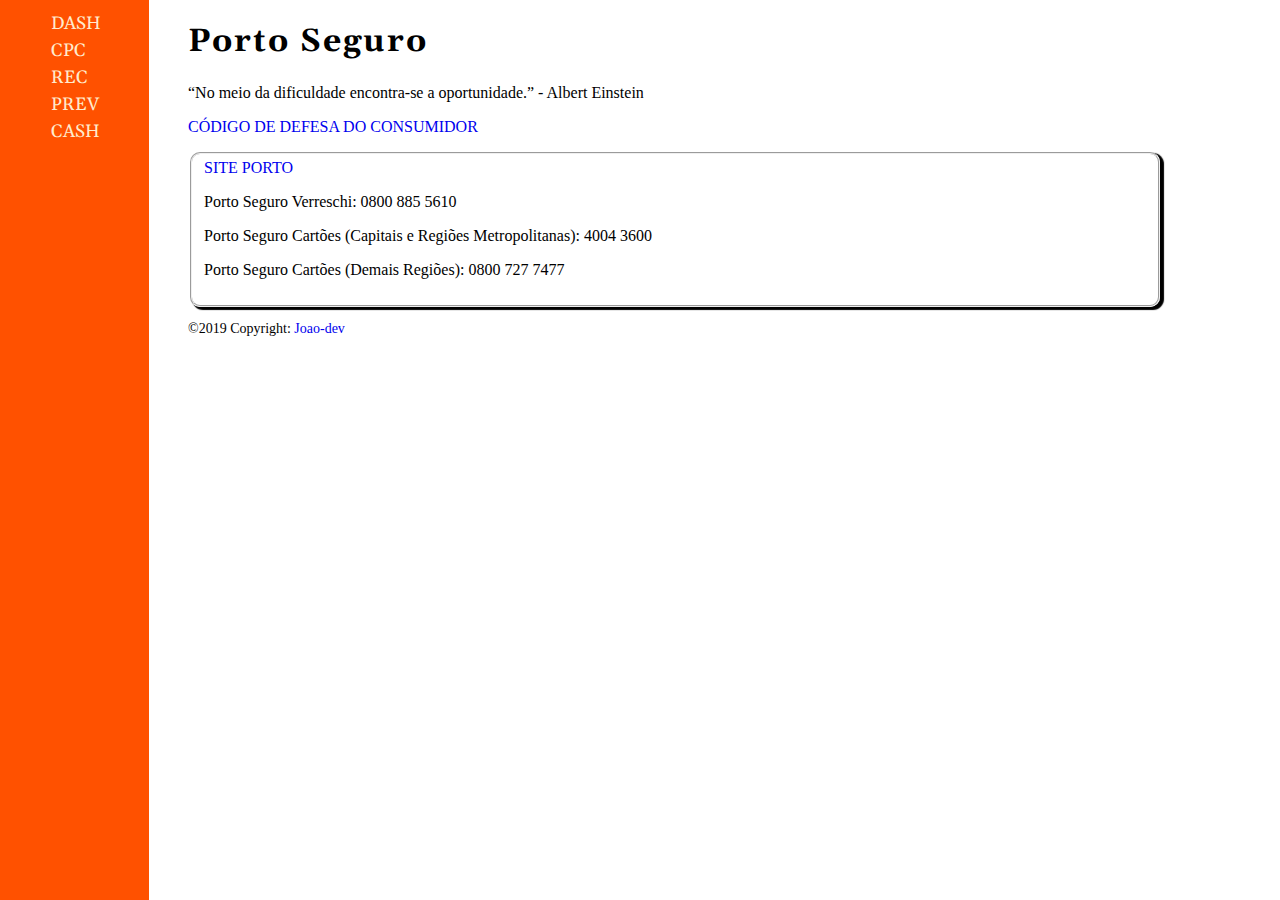
==== index.html @ 60a979f3 "Alterando menu" ====
<!DOCTYPE html>
<html lang="en">

<head>
    <meta charset="UTF-8">
    <meta name="viewport" content="width=device-width, initial-scale=1.0">
    <meta http-equiv="X-UA-Compatible" content="ie=edge">
    <link rel="stylesheet" href="bundle.css">
    <title>Dashboard</title>
</head>

<body>
    <!-- APLICAÇÃO FULL -->
    <div class="app">
        <!-- MENU DA PAGE -->
        <nav class="menu">
            <ul class="list">
                <li class="item"><a href="/index.html">DASH</a></li>
                <li class="item"><a href="/cpc.html">CPC</a></li>
                <li class="item"><a href="/rec.html">REC</a></li>
                <li class="item"><a href="/preventivo.html">PREV</a></li>
                <li class="item"><a href="/controle.xlsx" target="blank" download="controle.xlsx"
                        title="Download">CASH</a></li>
            </ul>
        </nav>

        <!-- DASHBOARD -->
        <div class="dash">

            <!-- TITULO DA PAGE -->
            <h1 class="principal_title">Porto Seguro</h1>
            <p>“No meio da dificuldade encontra-se a oportunidade.” - Albert Einstein</p>

            <!-- DÓDIGO DE DEFESA -->
            <a href="/images/cdc.pdf" target="blank">CÓDIGO DE DEFESA DO CONSUMIDOR</a> </br>
            <p></p>

            <!-- INFORNAÇÕES -->
            <fieldset class="info">

                <a href="https://www.portoseguro.com.br/cartao-de-credito" target="blank">SITE PORTO</a>
                <p>Porto Seguro Verreschi: 0800 885 5610</p>
                <p>Porto Seguro Cartões (Capitais e Regiões Metropolitanas): 4004 3600</p>
                <p>Porto Seguro Cartões (Demais Regiões): 0800 727 7477</p>

            </fieldset>

            <!-- FOOTER -->
            <footer>
                <div class="copy">
                    <p class="copy_title">©2019 Copyright: <a href="#" target="blank">Joao-dev</a></p>
                </div>
            </footer>
        </div>
    </div>
</body>

</html>
---- bundle.css ----
@import url("https://fonts.googleapis.com/css?family=Gelasio&display=swap");
@import url("https://fonts.googleapis.com/css?family=Shrikhand&display=swap");
html {
  padding: 0;
  border: 0;
  margin: 0;
}

.app {
  padding: 0;
  border: 0;
}

.app .menu {
  margin: 0;
  padding: 0;
}

.app .menu .list {
  padding-top: 10px;
  padding-left: 55px;
  left: -6px;
  margin: 0;
  border: 0;
  display: -webkit-box;
  display: -ms-flexbox;
  display: flex;
  -webkit-box-orient: vertical;
  -webkit-box-direction: normal;
      -ms-flex-direction: column;
          flex-direction: column;
  position: fixed;
  height: 100vh;
  width: 100px;
  top: 0;
  background-color: #ff5100;
  list-style: none;
}

.app .menu .list .item {
  font-family: "Gelasio", serif;
  padding: 2px;
}

.app .menu .list .item :hover {
  color: #444444;
}

.app .menu .list .item a {
  text-decoration: none;
  color: blanchedalmond;
  font-size: 18px;
  padding: 0;
}

.app .dash {
  padding-left: 180px;
  padding-right: 110px;
}

.app .dash .principal_title {
  font-family: "Gelasio", serif;
  letter-spacing: 2px;
}

.app .dash .title {
  font-family: "Gelasio", serif;
}

.app .dash textarea {
  border-radius: 2px;
}

.app .dash fieldset {
  -webkit-box-shadow: 3px 2px 1px 1px;
          box-shadow: 3px 2px 1px 1px;
  border-radius: 10px;
}

.app .dash a {
  text-decoration: none;
}

.app .dash footer {
  font-size: 14px;
}
/*# sourceMappingURL=bundle.css.map */
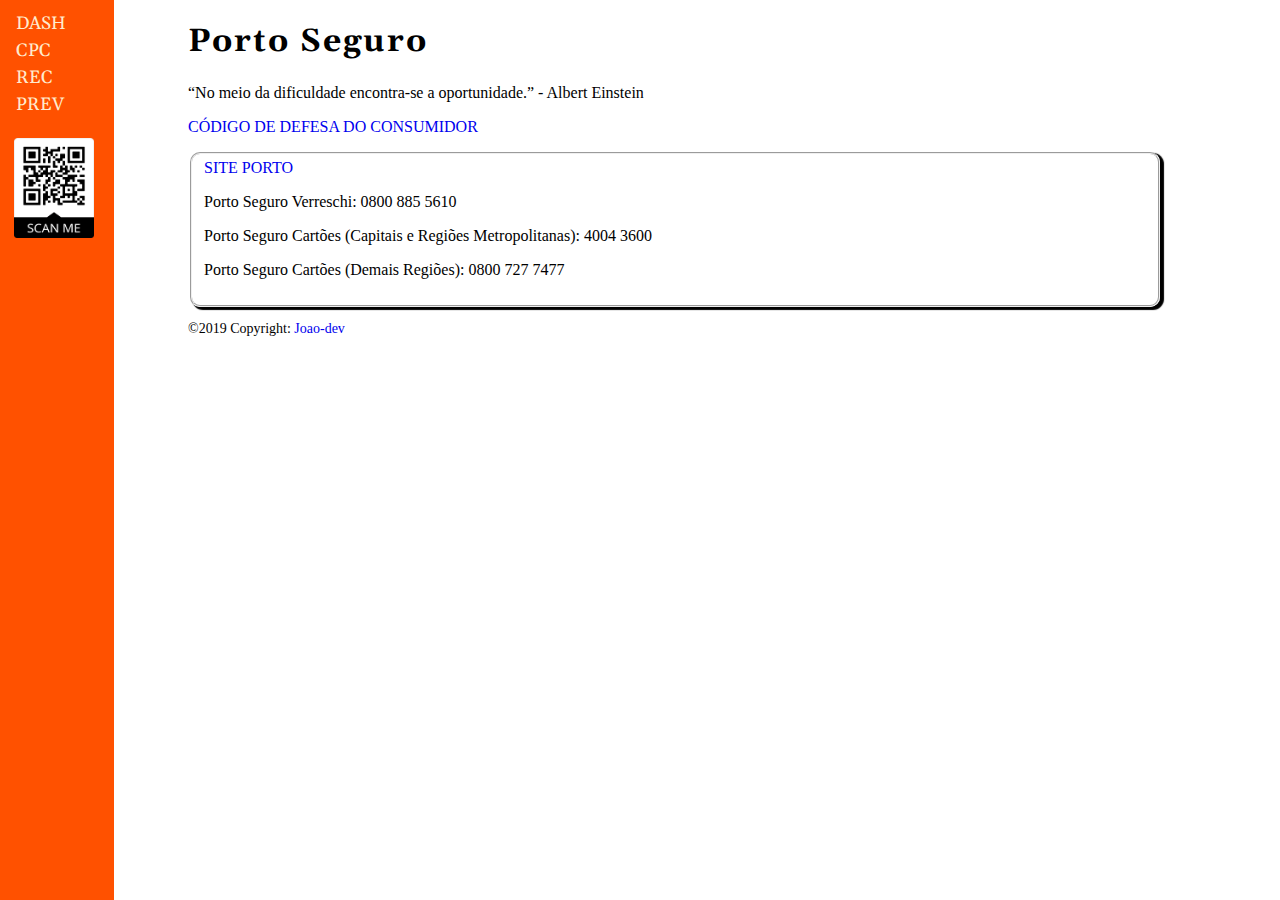
==== commit caa572d5: "Adicionando Qr Code" ====
--- a/index.html
+++ b/index.html
@@ -19,8 +19,7 @@
                 <li class="item"><a href="/cpc.html">CPC</a></li>
                 <li class="item"><a href="/rec.html">REC</a></li>
                 <li class="item"><a href="/preventivo.html">PREV</a></li>
-                <li class="item"><a href="/controle.xlsx" target="blank" download="controle.xlsx"
-                        title="Download">CASH</a></li>
+                <li><a href="https://docs.google.com/spreadsheets/d/1OU-pEpEK8cW7Xa7Sj7Quz9QN_jkOIshDVmpe1_6e9o0/edit?usp=sharing" target="blank"><img src="/images/qr.png" alt="qr_code" class="qr_code" height="100" width="80px"></a></li>
             </ul>
         </nav>
 
--- a/bundle.css
+++ b/bundle.css
@@ -18,8 +18,8 @@
 
 .app .menu .list {
   padding-top: 10px;
-  padding-left: 55px;
-  left: -6px;
+  padding-left: 15px;
+  left: -1px;
   margin: 0;
   border: 0;
   display: -webkit-box;
@@ -51,6 +51,11 @@
   color: blanchedalmond;
   font-size: 18px;
   padding: 0;
+}
+
+.app .menu .list .qr_code {
+  padding-top: 20px;
+  padding-right: 30px;
 }
 
 .app .dash {
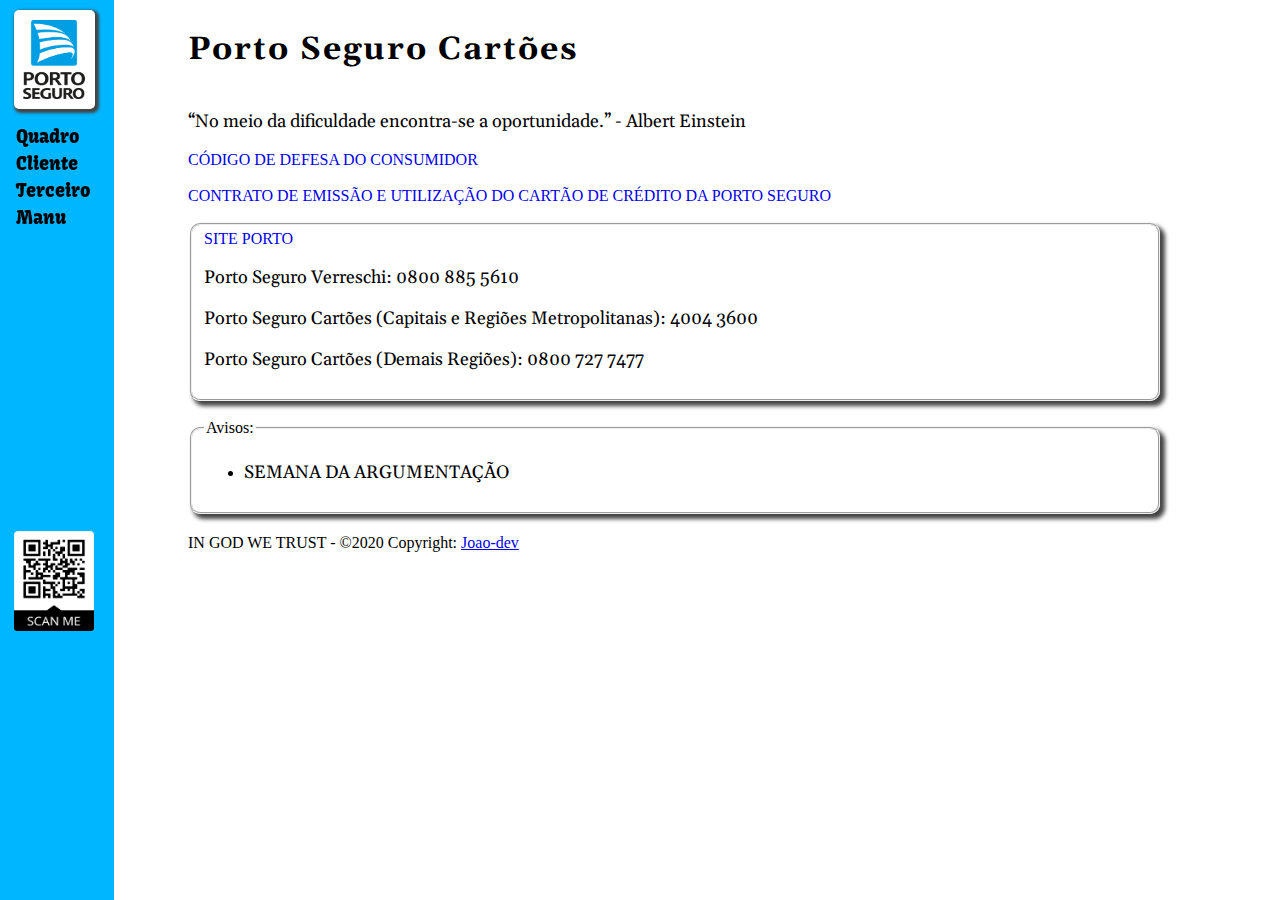
==== commit f0feb5ef: "Nova estilização das pages" ====
--- a/index.html
+++ b/index.html
@@ -15,10 +15,11 @@
         <!-- MENU DA PAGE -->
         <nav class="menu">
             <ul class="list">
-                <li class="item"><a href="/index.html">DASH</a></li>
-                <li class="item"><a href="/cpc.html">CPC</a></li>
-                <li class="item"><a href="/rec.html">REC</a></li>
-                <li class="item"><a href="/preventivo.html">PREV</a></li>
+                <li class="logo"><a href="/index.html"><img src="/images/porto.png" alt="porto" title="Dash"></a></li>
+                <li class="item"><a href="https://docs.google.com/spreadsheets/d/1t-2ScPHZdplTY5jHjWEAdW0yNMAzcs7RvStOqddRMn0/edit?usp=sharing" target="blank">Quadro</a></li> 
+                <li class="item"><a href="/cpc.html">Cliente</a></li>
+                <li class="item"><a href="/rec.html">Terceiro</a></li>
+                <li class="item"><a href="/preventivo.html">Manu</a></li>
                 <li><a href="https://docs.google.com/spreadsheets/d/1OU-pEpEK8cW7Xa7Sj7Quz9QN_jkOIshDVmpe1_6e9o0/edit?usp=sharing" target="blank"><img src="/images/qr.png" alt="qr_code" class="qr_code" height="100" width="80px"></a></li>
             </ul>
         </nav>
@@ -27,11 +28,20 @@
         <div class="dash">
 
             <!-- TITULO DA PAGE -->
-            <h1 class="principal_title">Porto Seguro</h1>
+            <div class="title_dash">
+                <h1 class="principal_title">Porto Seguro Cartões</h1>
+            </div>
+
+            <!-- FRASE MOTIVACIONAL -->
             <p>“No meio da dificuldade encontra-se a oportunidade.” - Albert Einstein</p>
 
             <!-- DÓDIGO DE DEFESA -->
             <a href="/images/cdc.pdf" target="blank">CÓDIGO DE DEFESA DO CONSUMIDOR</a> </br>
+            
+            <p></p>
+            <!-- CONTRATO DE EMISSÃO E UTILIZAÇÃO DO CARTÃO DE CRÉDITO -->
+            <a href="/images/cartao.pdf" target="blank">CONTRATO DE EMISSÃO E UTILIZAÇÃO DO CARTÃO DE CRÉDITO DA PORTO SEGURO</a>
+
             <p></p>
 
             <!-- INFORNAÇÕES -->
@@ -44,13 +54,22 @@
 
             </fieldset>
 
-            <!-- FOOTER -->
-            <footer>
-                <div class="copy">
-                    <p class="copy_title">©2019 Copyright: <a href="#" target="blank">Joao-dev</a></p>
-                </div>
-            </footer>
+            <p></p>
+
+            <fieldset>
+                <legend>Avisos:</legend>
+                <ul>
+                    <li><p>SEMANA DA ARGUMENTAÇÃO</p></li>
+                </ul>
+            </fieldset>
         </div>
+
+        <!-- FOOTER -->
+        <footer class="footer">
+            <div class="copy">
+                <span class="copy_title">IN GOD WE TRUST - ©2020 Copyright: <a href="#" target="blank">Joao-dev</a></span>
+            </div>
+        </footer>
     </div>
 </body>
 
--- a/bundle.css
+++ b/bundle.css
@@ -1,5 +1,6 @@
 @import url("https://fonts.googleapis.com/css?family=Gelasio&display=swap");
 @import url("https://fonts.googleapis.com/css?family=Shrikhand&display=swap");
+@import url("https://fonts.googleapis.com/css?family=Alfa+Slab+One|Fugaz+One|Gelasio|Kavoon|Passion+One&display=swap");
 html {
   padding: 0;
   border: 0;
@@ -33,28 +34,44 @@
   height: 100vh;
   width: 100px;
   top: 0;
-  background-color: #ff5100;
+  background-color: #00b7ff;
   list-style: none;
 }
 
+.app .menu .list .logo {
+  padding-bottom: 10px;
+}
+
+.app .menu .list .logo img {
+  padding-top: 10px;
+  padding-left: 9px;
+  padding-bottom: 10px;
+  padding-right: 10px;
+  background-color: white;
+  width: 62px;
+  border-radius: 5px;
+  -webkit-box-shadow: 2px 2px 3px 2px #444444;
+          box-shadow: 2px 2px 3px 2px #444444;
+}
+
 .app .menu .list .item {
-  font-family: "Gelasio", serif;
+  font-family: "Kavoon", cursive;
   padding: 2px;
 }
 
 .app .menu .list .item :hover {
-  color: #444444;
+  color: white;
 }
 
 .app .menu .list .item a {
   text-decoration: none;
-  color: blanchedalmond;
+  color: black;
   font-size: 18px;
   padding: 0;
 }
 
 .app .menu .list .qr_code {
-  padding-top: 20px;
+  padding-top: 300px;
   padding-right: 30px;
 }
 
@@ -63,7 +80,13 @@
   padding-right: 110px;
 }
 
-.app .dash .principal_title {
+.app .dash .title_dash {
+  display: -webkit-box;
+  display: -ms-flexbox;
+  display: flex;
+}
+
+.app .dash .title_dash .principal_title {
   font-family: "Gelasio", serif;
   letter-spacing: 2px;
 }
@@ -77,8 +100,8 @@
 }
 
 .app .dash fieldset {
-  -webkit-box-shadow: 3px 2px 1px 1px;
-          box-shadow: 3px 2px 1px 1px;
+  -webkit-box-shadow: 4px 4px 4px 1px #444444;
+          box-shadow: 4px 4px 4px 1px #444444;
   border-radius: 10px;
 }
 
@@ -86,7 +109,13 @@
   text-decoration: none;
 }
 
-.app .dash footer {
-  font-size: 14px;
+.app .dash p {
+  font-family: 'Gelasio', serif;
+  font-size: 18px;
+}
+
+.app .footer .copy {
+  padding-top: 20px;
+  padding-left: 180px;
 }
 /*# sourceMappingURL=bundle.css.map */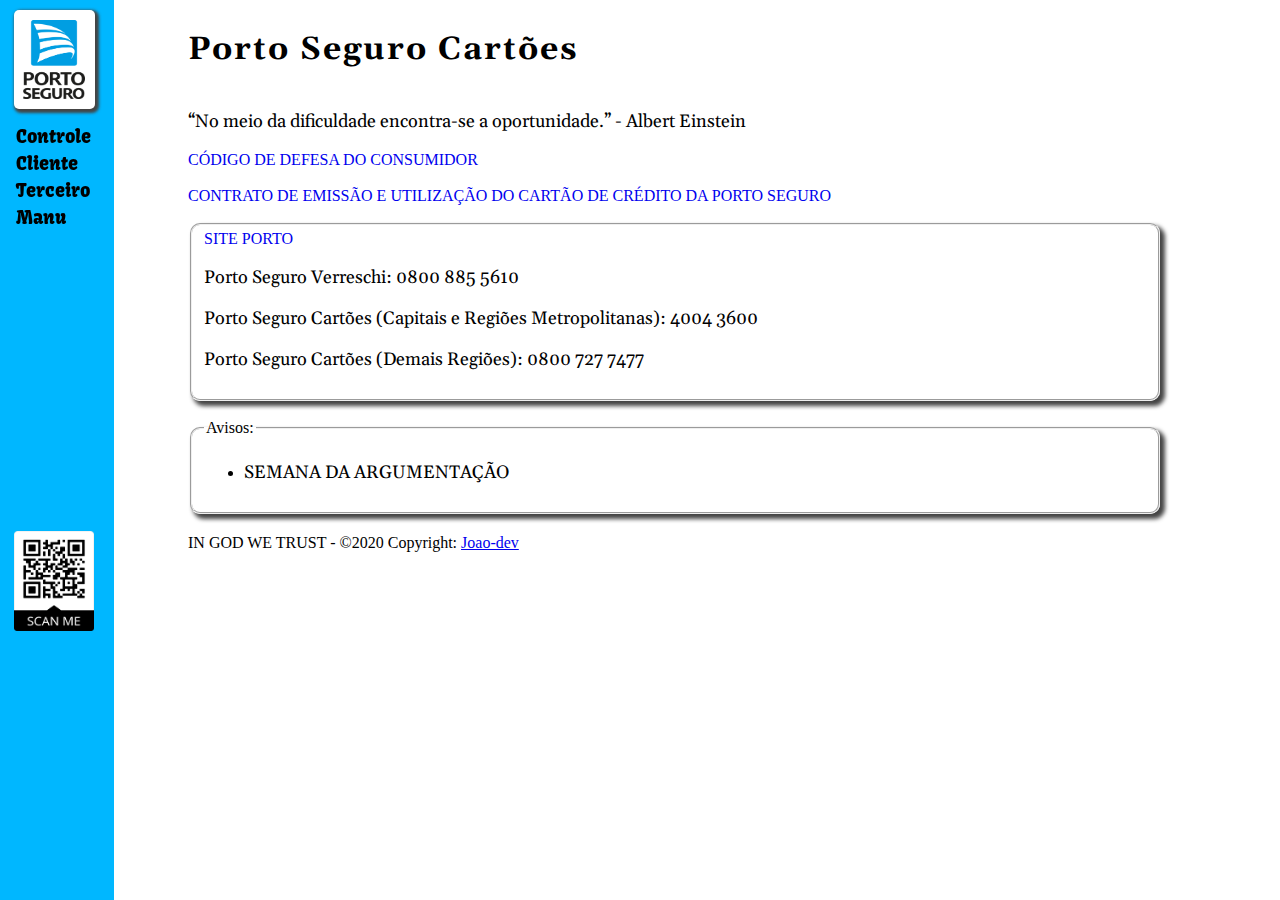
==== commit cb9a4243: "Editando qr code" ====
--- a/index.html
+++ b/index.html
@@ -6,6 +6,7 @@
     <meta name="viewport" content="width=device-width, initial-scale=1.0">
     <meta http-equiv="X-UA-Compatible" content="ie=edge">
     <link rel="stylesheet" href="bundle.css">
+    <link rel="shortcut icon" type="image/x-icon" href="/images/favicon1.ico">
     <title>Dashboard</title>
 </head>
 
@@ -16,11 +17,11 @@
         <nav class="menu">
             <ul class="list">
                 <li class="logo"><a href="/index.html"><img src="/images/porto.png" alt="porto" title="Dash"></a></li>
-                <li class="item"><a href="https://docs.google.com/spreadsheets/d/1t-2ScPHZdplTY5jHjWEAdW0yNMAzcs7RvStOqddRMn0/edit?usp=sharing" target="blank">Quadro</a></li> 
+                <li class="item"><a href="https://docs.google.com/spreadsheets/d/1OU-pEpEK8cW7Xa7Sj7Quz9QN_jkOIshDVmpe1_6e9o0/edit?usp=sharing" target="blank">Controle</a></li>
                 <li class="item"><a href="/cpc.html">Cliente</a></li>
                 <li class="item"><a href="/rec.html">Terceiro</a></li>
                 <li class="item"><a href="/preventivo.html">Manu</a></li>
-                <li><a href="https://docs.google.com/spreadsheets/d/1OU-pEpEK8cW7Xa7Sj7Quz9QN_jkOIshDVmpe1_6e9o0/edit?usp=sharing" target="blank"><img src="/images/qr.png" alt="qr_code" class="qr_code" height="100" width="80px"></a></li>
+                <li><a href="https://docs.google.com/spreadsheets/d/1t-2ScPHZdplTY5jHjWEAdW0yNMAzcs7RvStOqddRMn0/edit?usp=sharing" target="blank" title="Quadro da Dia"><img src="/images/qr.png" alt="qr_code" class="qr_code" height="100" width="80px"></a></li>
             </ul>
         </nav>
 
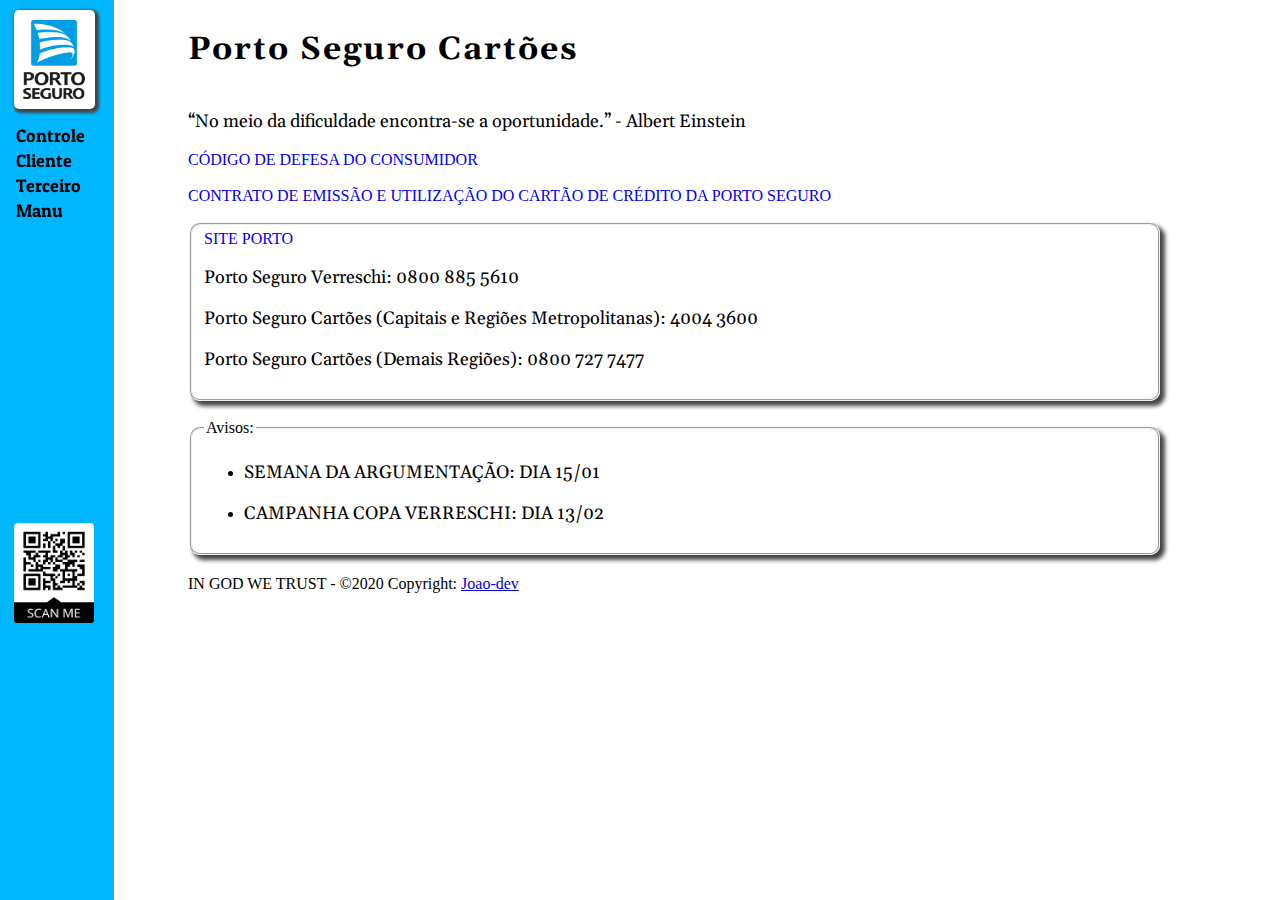
==== commit 6f63f283: "Modificando avisos" ====
--- a/index.html
+++ b/index.html
@@ -60,7 +60,8 @@
             <fieldset>
                 <legend>Avisos:</legend>
                 <ul>
-                    <li><p>SEMANA DA ARGUMENTAÇÃO</p></li>
+                    <li><p>SEMANA DA ARGUMENTAÇÃO: DIA 15/01</p></li>
+                    <li><p>CAMPANHA COPA VERRESCHI: DIA 13/02</p></li>
                 </ul>
             </fieldset>
         </div>
--- a/bundle.css
+++ b/bundle.css
@@ -1,6 +1,7 @@
 @import url("https://fonts.googleapis.com/css?family=Gelasio&display=swap");
 @import url("https://fonts.googleapis.com/css?family=Shrikhand&display=swap");
 @import url("https://fonts.googleapis.com/css?family=Alfa+Slab+One|Fugaz+One|Gelasio|Kavoon|Passion+One&display=swap");
+@import url("https://fonts.googleapis.com/css?family=Patua+One&display=swap");
 html {
   padding: 0;
   border: 0;
@@ -55,7 +56,7 @@
 }
 
 .app .menu .list .item {
-  font-family: "Kavoon", cursive;
+  font-family: "Patua One", cursiv;
   padding: 2px;
 }
 
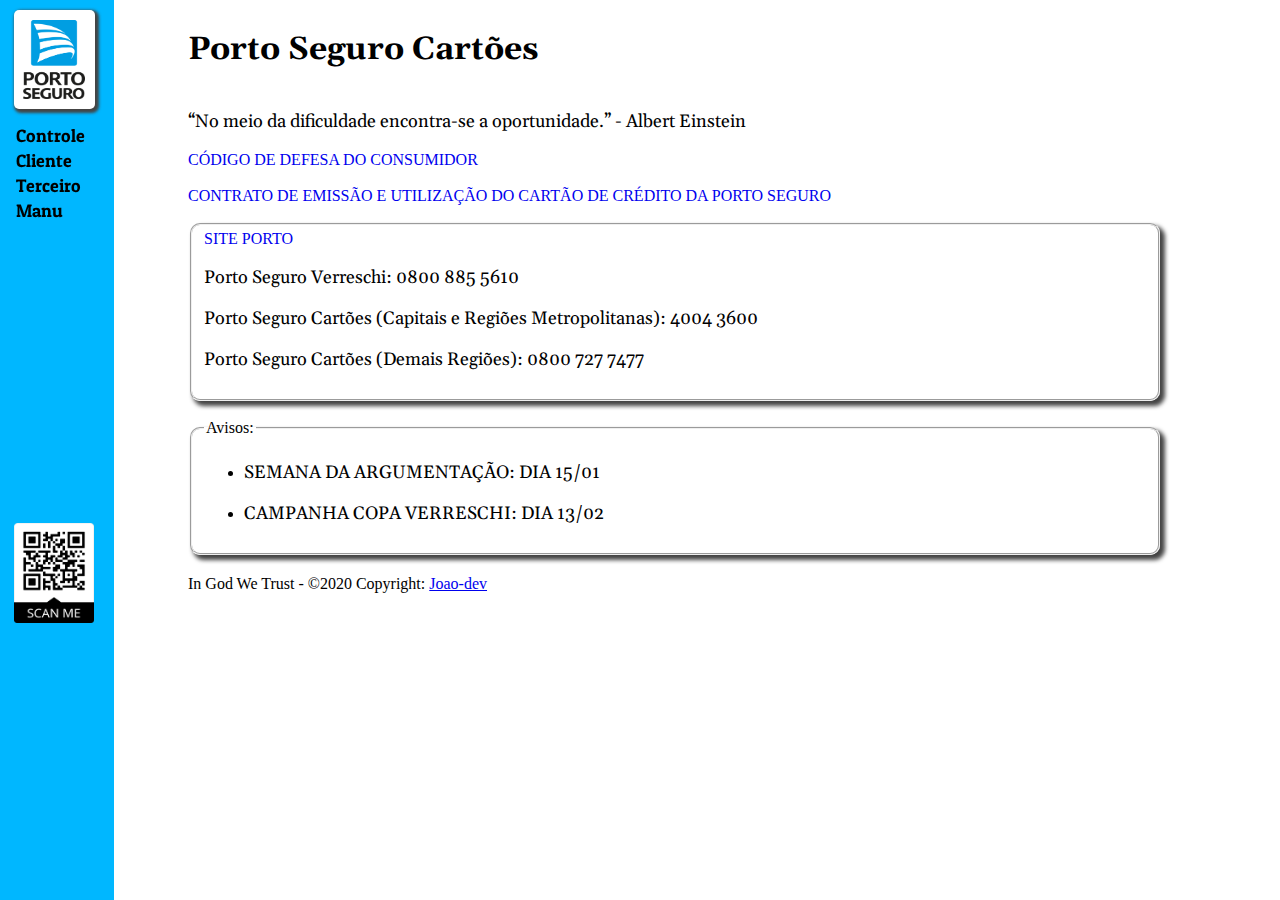
==== commit c2732863: "Comentando index" ====
--- a/index.html
+++ b/index.html
@@ -57,21 +57,26 @@
 
             <p></p>
 
+            <!-- AVISOS -->
             <fieldset>
+
                 <legend>Avisos:</legend>
                 <ul>
                     <li><p>SEMANA DA ARGUMENTAÇÃO: DIA 15/01</p></li>
                     <li><p>CAMPANHA COPA VERRESCHI: DIA 13/02</p></li>
                 </ul>
+                
             </fieldset>
+
         </div>
 
         <!-- FOOTER -->
         <footer class="footer">
             <div class="copy">
-                <span class="copy_title">IN GOD WE TRUST - ©2020 Copyright: <a href="#" target="blank">Joao-dev</a></span>
+                <span class="copy_title">In God We Trust - ©2020 Copyright: <a href="#" target="blank">Joao-dev</a></span>
             </div>
         </footer>
+
     </div>
 </body>
 
--- a/bundle.css
+++ b/bundle.css
@@ -89,7 +89,6 @@
 
 .app .dash .title_dash .principal_title {
   font-family: "Gelasio", serif;
-  letter-spacing: 2px;
 }
 
 .app .dash .title {
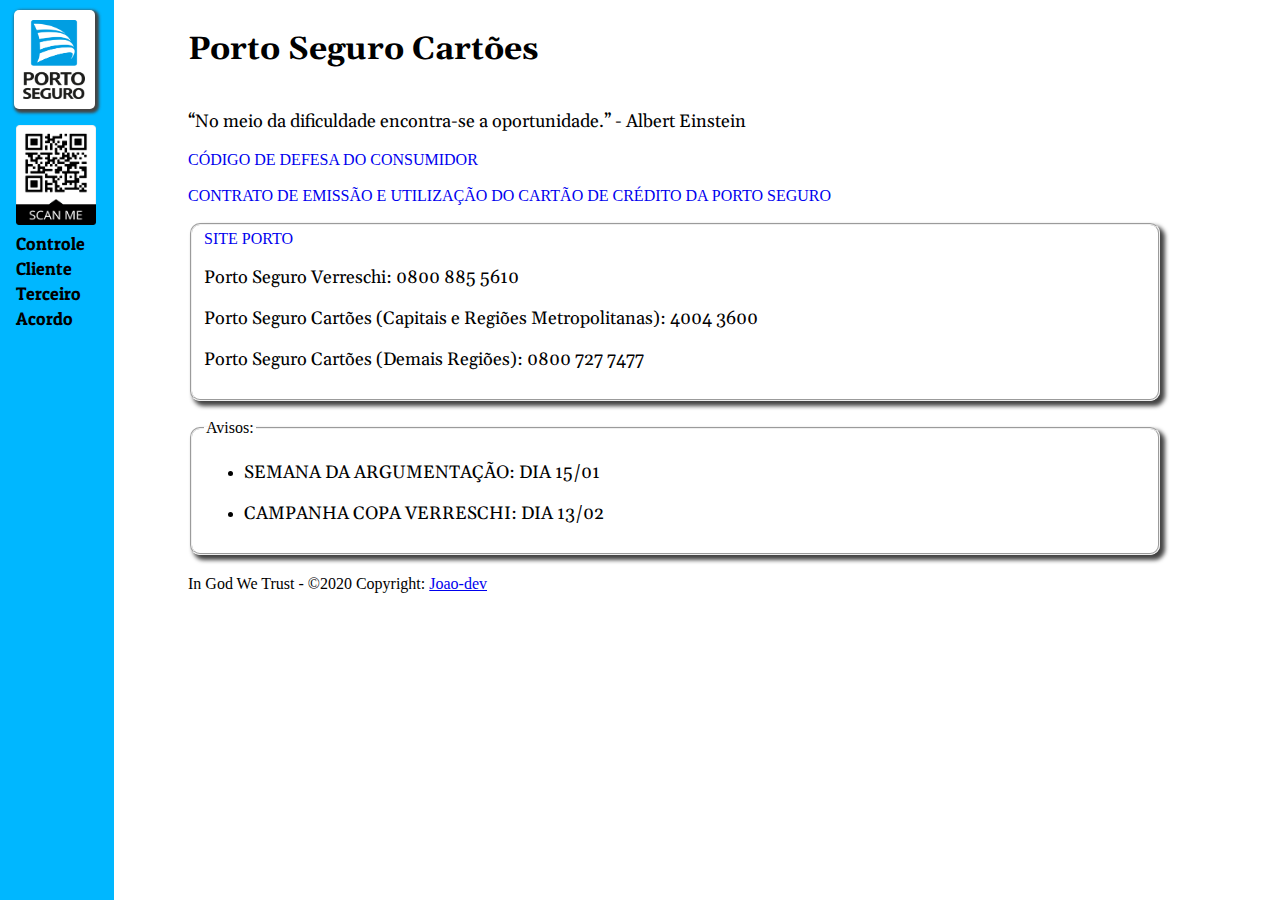
==== commit a98376e1: "Finalização da v1 do MVP" ====
--- a/index.html
+++ b/index.html
@@ -11,17 +11,22 @@
 </head>
 
 <body>
+
     <!-- APLICAÇÃO FULL -->
     <div class="app">
+
         <!-- MENU DA PAGE -->
         <nav class="menu">
+
             <ul class="list">
+
                 <li class="logo"><a href="/index.html"><img src="/images/porto.png" alt="porto" title="Dash"></a></li>
+                <li class="item"><a href="https://docs.google.com/spreadsheets/d/1t-2ScPHZdplTY5jHjWEAdW0yNMAzcs7RvStOqddRMn0/edit?usp=sharing" target="blank" title="Quadro da Dia" class="qr_code"><img src="/images/qr.png" alt="qr_code" height="100" width="80px"></a></li>
                 <li class="item"><a href="https://docs.google.com/spreadsheets/d/1OU-pEpEK8cW7Xa7Sj7Quz9QN_jkOIshDVmpe1_6e9o0/edit?usp=sharing" target="blank">Controle</a></li>
                 <li class="item"><a href="/cpc.html">Cliente</a></li>
                 <li class="item"><a href="/rec.html">Terceiro</a></li>
-                <li class="item"><a href="/preventivo.html">Manu</a></li>
-                <li><a href="https://docs.google.com/spreadsheets/d/1t-2ScPHZdplTY5jHjWEAdW0yNMAzcs7RvStOqddRMn0/edit?usp=sharing" target="blank" title="Quadro da Dia"><img src="/images/qr.png" alt="qr_code" class="qr_code" height="100" width="80px"></a></li>
+                <li class="item"><a href="/preventivo.html">Acordo</a></li>
+
             </ul>
         </nav>
 
